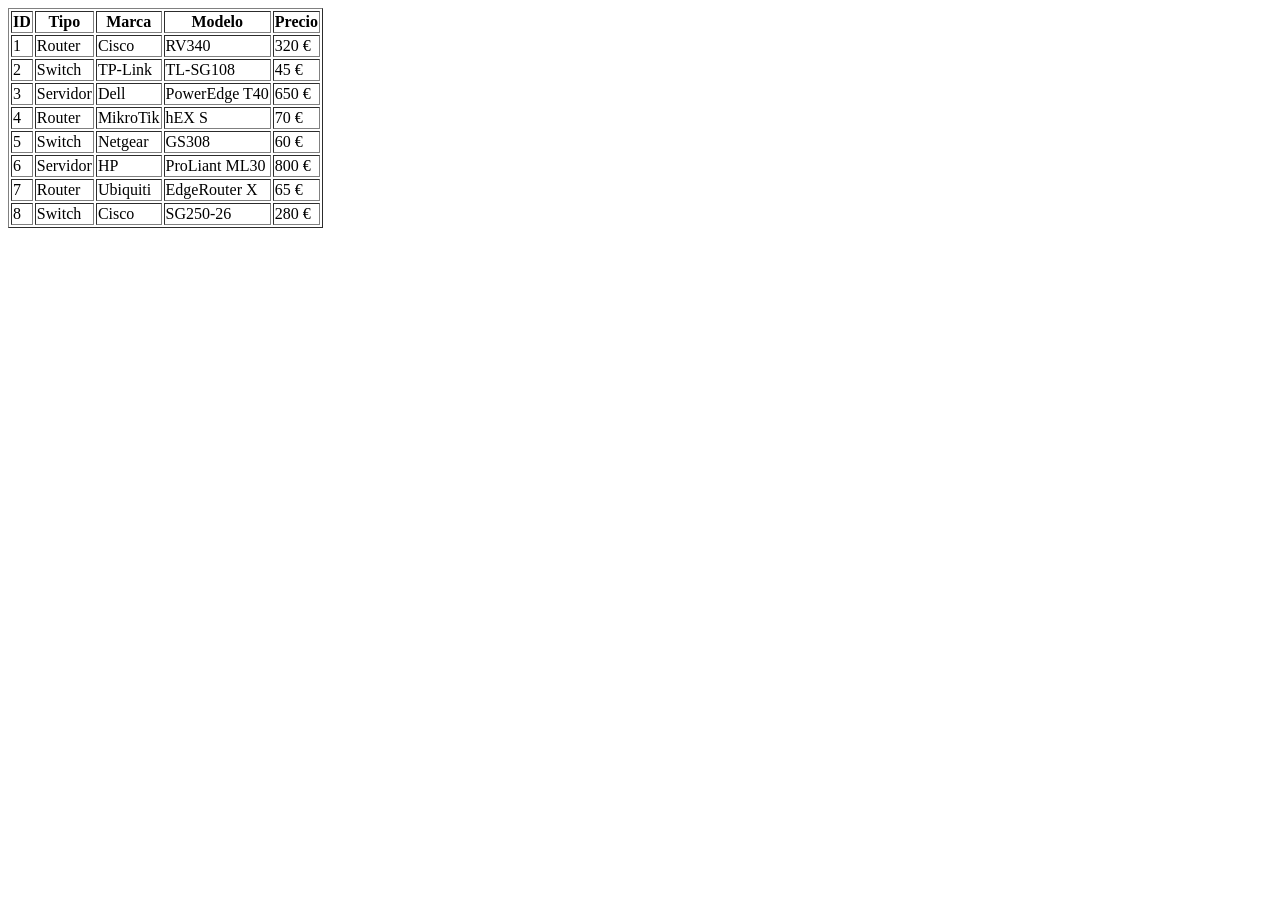
==== index.html @ f34d93a1 "rama_santiago_javascript" ====
<!DOCTYPE html>
<html lang="en">
<head>
    <meta charset="UTF-8">
    <meta name="viewport" content="width=device-width, initial-scale=1.0">
    <script src="styles.js"></script>
    <title>JAVASCRIPT_SANTI </title>
</head>
<body>
    <div id="tabla-contenedor">

    </div>
</body>
</html>
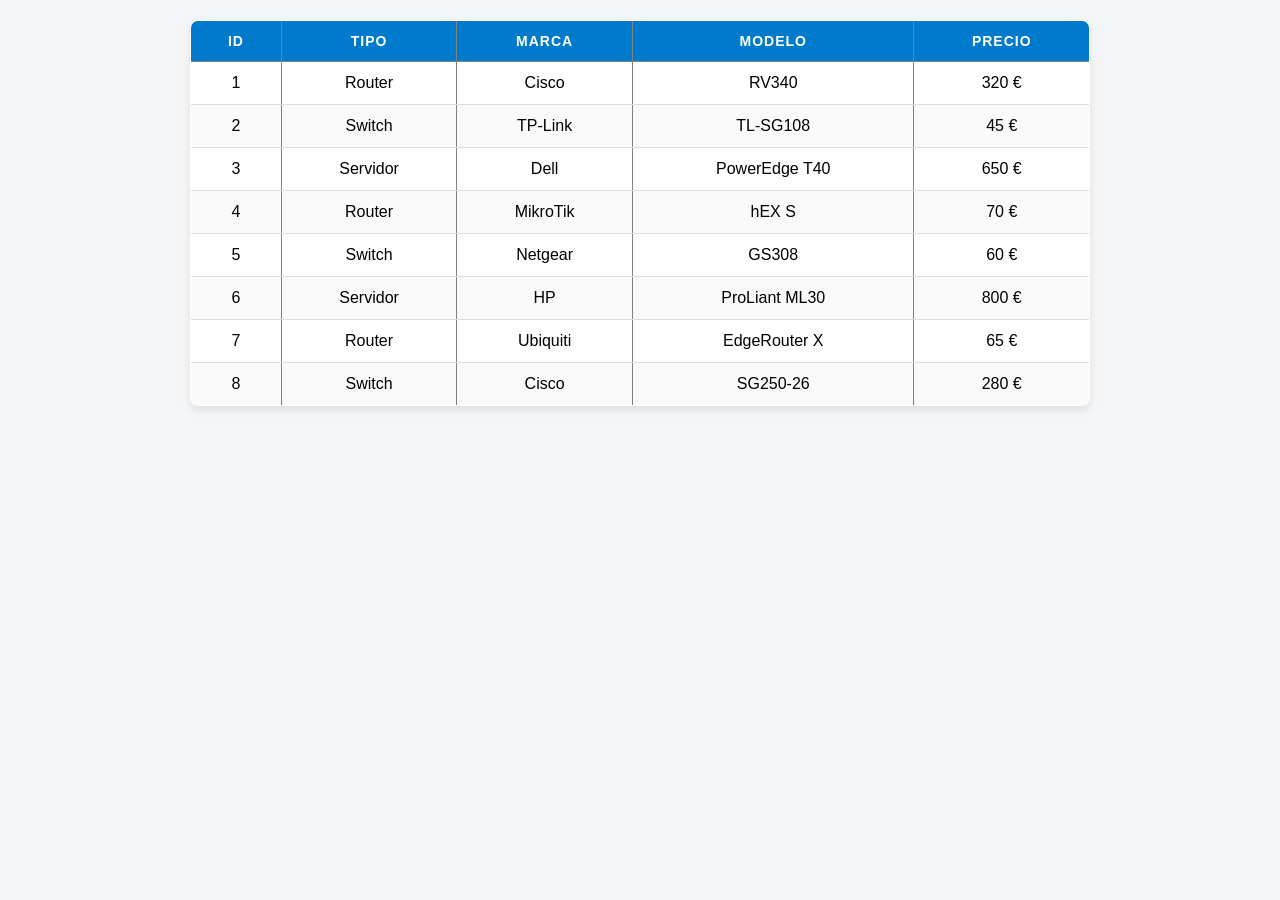
==== commit 90545ab1: "ultima_actualizacion" ====
--- a/index.html
+++ b/index.html
@@ -3,6 +3,7 @@
 <head>
     <meta charset="UTF-8">
     <meta name="viewport" content="width=device-width, initial-scale=1.0">
+    <link rel="stylesheet" href="styles.css">
     <script src="styles.js"></script>
     <title>JAVASCRIPT_SANTI </title>
 </head>
--- a/styles.css
+++ b/styles.css
@@ -0,0 +1,53 @@
+body {
+    font-family: Arial, sans-serif;
+    background-color: #f4f6f8;
+    margin: 0;
+    padding: 20px;
+}
+
+h1 {
+    text-align: center;
+    color: #333;
+}
+
+#tabla-contenedor {
+    max-width: 900px;
+    margin: 0 auto;
+}
+
+table {
+    width: 100%;
+    border-collapse: collapse;
+    background-color: white;
+    box-shadow: 0 4px 10px rgba(0,0,0,0.1);
+    border-radius: 8px;
+    overflow: hidden;
+}
+
+thead {
+    background-color: #007acc;
+    color: white;
+}
+
+th, td {
+    padding: 12px 15px;
+    text-align: center;
+}
+
+th {
+    text-transform: uppercase;
+    font-size: 14px;
+    letter-spacing: 1px;
+}
+
+tbody tr {
+    border-bottom: 1px solid #ddd;
+}
+
+tbody tr:hover {
+    background-color: #f1f1f1;
+}
+
+tbody tr:nth-child(even) {
+    background-color: #fafafa;
+}
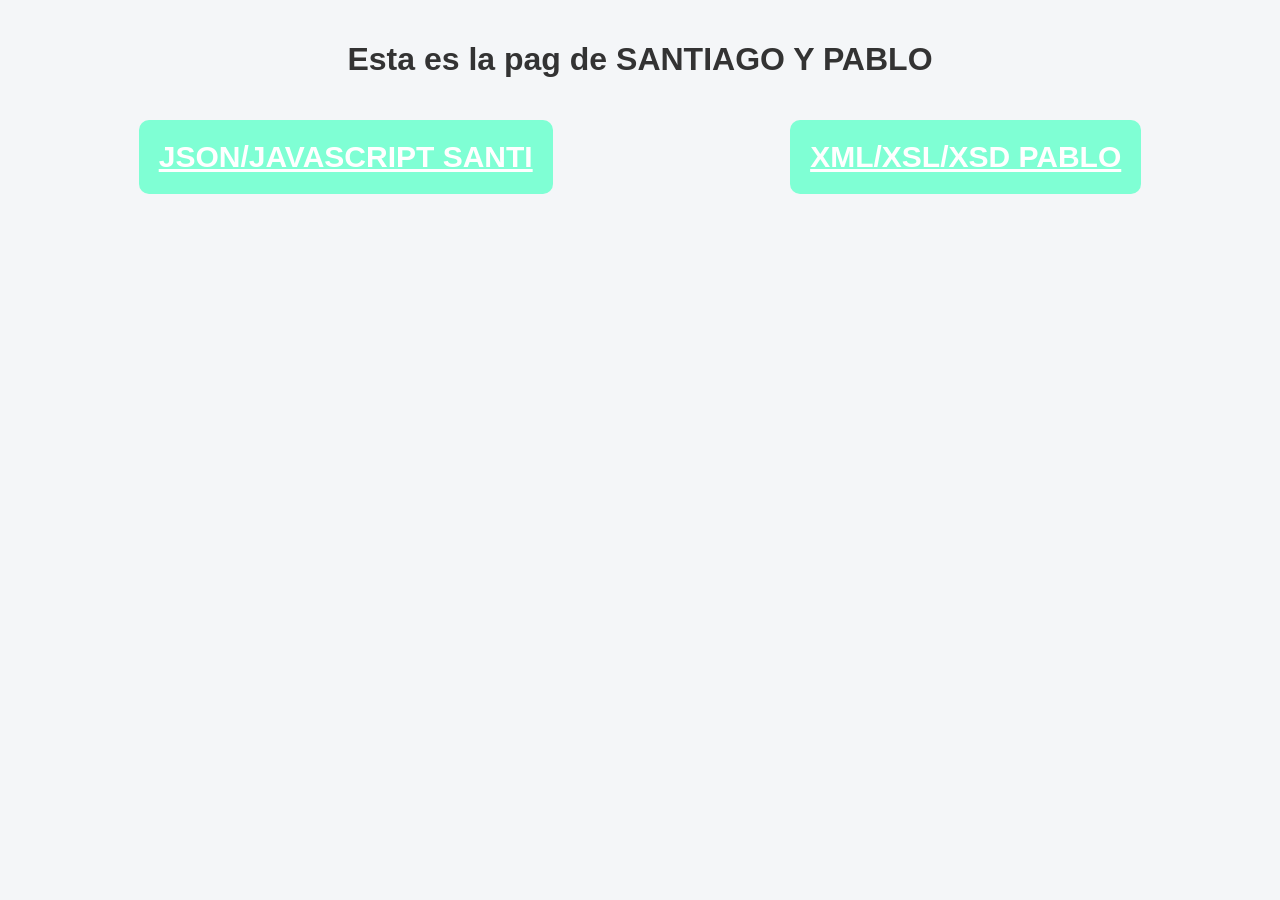
==== commit e206993f: "ultimo change" ====
--- a/index.html
+++ b/index.html
@@ -4,12 +4,15 @@
     <meta charset="UTF-8">
     <meta name="viewport" content="width=device-width, initial-scale=1.0">
     <link rel="stylesheet" href="styles.css">
-    <script src="styles.js"></script>
-    <title>JAVASCRIPT_SANTI </title>
+    <title>PAGINA PRINCIPAL</title>
 </head>
 <body>
-    <div id="tabla-contenedor">
+        <h1 >Esta es la pag de SANTIAGO Y PABLO</h1>
 
-    </div>
+        <div class="link">
+            <a href="/proyecto-dual-hardware/main.html/index.html">JSON/JAVASCRIPT SANTI</a>
+            <a href="/proyecto-dual-hardware/main.html/index.xml">XML/XSL/XSD PABLO</a>
+        </div>
+    
 </body>
 </html>
--- a/styles.css
+++ b/styles.css
@@ -50,4 +50,24 @@
 
 tbody tr:nth-child(even) {
     background-color: #fafafa;
+}
+
+.link{
+   text-decoration: none;
+   
+    display: flex;
+    flex-direction: row;
+    justify-content: space-around;
+    
+    font-size: 30px;
+    font-weight: bold;
+    color: rgb(22, 22, 90);
+}
+
+.link a {
+    color: white;
+    padding: 20px;
+    background-color: aquamarine;
+    margin: 20px;
+    border-radius: 10px;
 }
